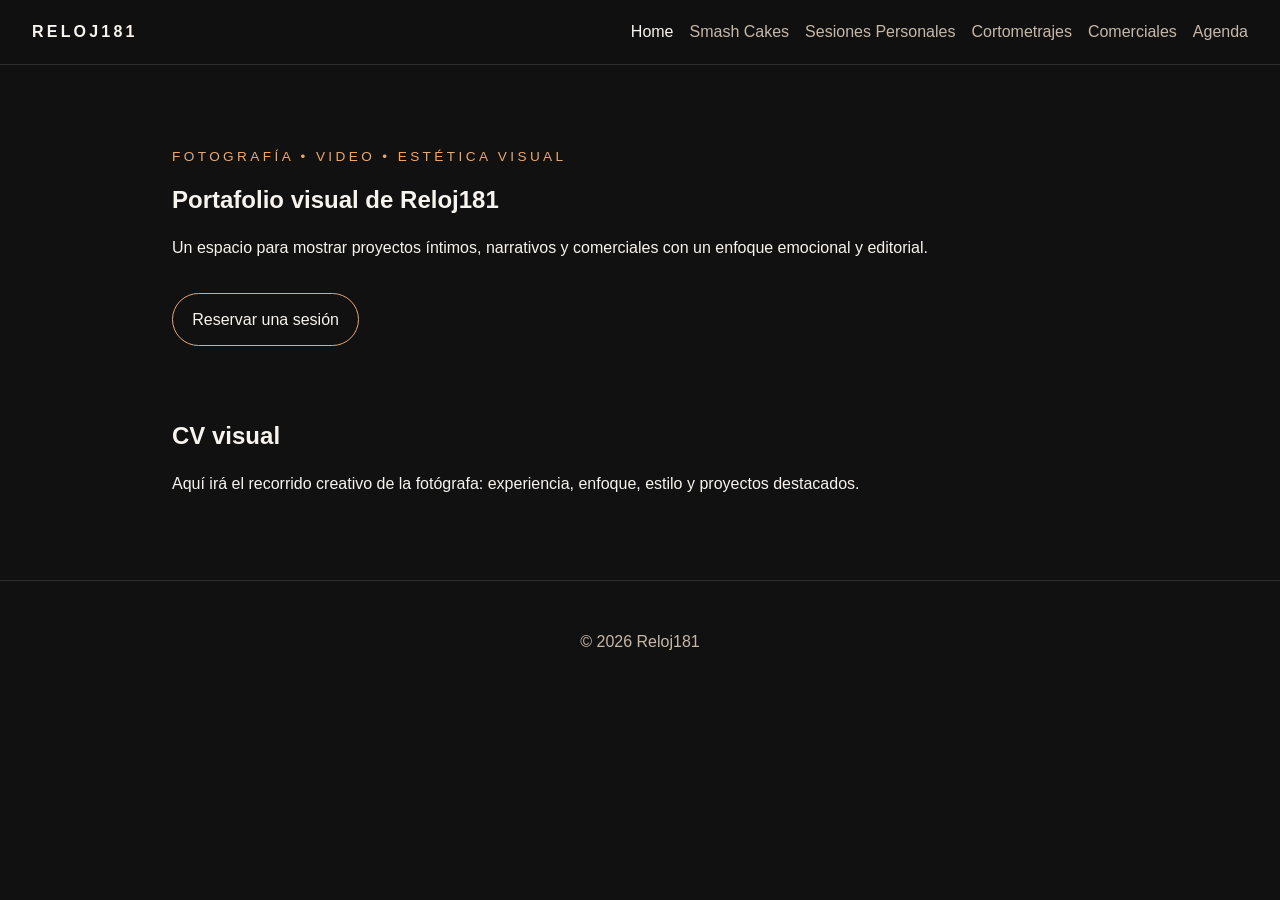
==== index.html @ d93cb168 "Primer commit: estructura base del proyecto" ====
<!DOCTYPE html>
<html lang="es">
  <head>
    <meta charset="UTF-8" />
    <meta name="viewport" content="width=device-width, initial-scale=1.0" />
    <title>Reloj181 | Portafolio</title>
    <meta
      name="description"
      content="Portafolio visual de Reloj181: fotografía, sesiones personales, cortometrajes y proyectos comerciales."
    />
    <link rel="stylesheet" href="css/style.css" />
  </head>
  <body>
    <header class="site-header">
      <a class="brand" href="index.html">Reloj181</a>
      <nav class="site-nav" aria-label="Navegación principal">
        <a class="active" href="index.html">Home</a>
        <a href="smash-cakes.html">Smash Cakes</a>
        <a href="sesiones-personales.html">Sesiones Personales</a>
        <a href="cortometrajes.html">Cortometrajes</a>
        <a href="comerciales.html">Comerciales</a>
        <a href="agenda.html">Agenda</a>
      </nav>
    </header>

    <main>
      <section class="hero">
        <p class="eyebrow">Fotografía • Video • Estética visual</p>
        <h1>Portafolio visual de Reloj181</h1>
        <p>
          Un espacio para mostrar proyectos íntimos, narrativos y comerciales con
          un enfoque emocional y editorial.
        </p>
        <a class="button" href="agenda.html">Reservar una sesión</a>
      </section>

      <section class="content-section">
        <h2>CV visual</h2>
        <p>
          Aquí irá el recorrido creativo de la fotógrafa: experiencia, enfoque,
          estilo y proyectos destacados.
        </p>
      </section>
    </main>

    <footer class="site-footer">
      <p>© <span data-year></span> Reloj181</p>
    </footer>

    <script src="js/main.js"></script>
  </body>
</html>
---- css/style.css ----
:root {
  --bg: #111111;
  --surface: #1a1a1a;
  --text: #f7f3ee;
  --muted: #c7b8a8;
  --accent: #e9a86f;
  --border: rgba(255, 255, 255, 0.12);
}

* {
  box-sizing: border-box;
}

body {
  margin: 0;
  font-family: "Inter", "Segoe UI", sans-serif;
  background: var(--bg);
  color: var(--text);
  line-height: 1.6;
}

img {
  max-width: 100%;
  display: block;
}

.site-header {
  display: flex;
  justify-content: space-between;
  align-items: center;
  padding: 1.2rem 2rem;
  border-bottom: 1px solid var(--border);
  position: sticky;
  top: 0;
  background: rgba(17, 17, 17, 0.95);
  backdrop-filter: blur(8px);
}

.brand {
  color: var(--text);
  text-decoration: none;
  font-weight: 700;
  letter-spacing: 0.2em;
  text-transform: uppercase;
}

.site-nav {
  display: flex;
  flex-wrap: wrap;
  gap: 1rem;
}

.site-nav a {
  color: var(--muted);
  text-decoration: none;
}

.site-nav a:hover,
.site-nav a.active {
  color: var(--text);
}

main {
  max-width: 1000px;
  margin: 0 auto;
  padding: 2rem;
}

.hero,
.content-section {
  padding: 2.2rem 0;
}

.eyebrow {
  color: var(--accent);
  text-transform: uppercase;
  letter-spacing: 0.25em;
  font-size: 0.85rem;
}

h1,
h2 {
  margin: 0 0 0.7rem;
}

.button {
  display: inline-block;
  margin-top: 1rem;
  padding: 0.8rem 1.2rem;
  border: 1px solid var(--accent);
  color: var(--text);
  text-decoration: none;
  border-radius: 999px;
}

.button:hover {
  background: var(--accent);
  color: var(--bg);
}

.site-footer {
  padding: 2rem;
  border-top: 1px solid var(--border);
  text-align: center;
  color: var(--muted);
}

@media (max-width: 720px) {
  .site-header {
    flex-direction: column;
    align-items: flex-start;
    gap: 0.8rem;
  }

  main {
    padding: 1.2rem;
  }
}
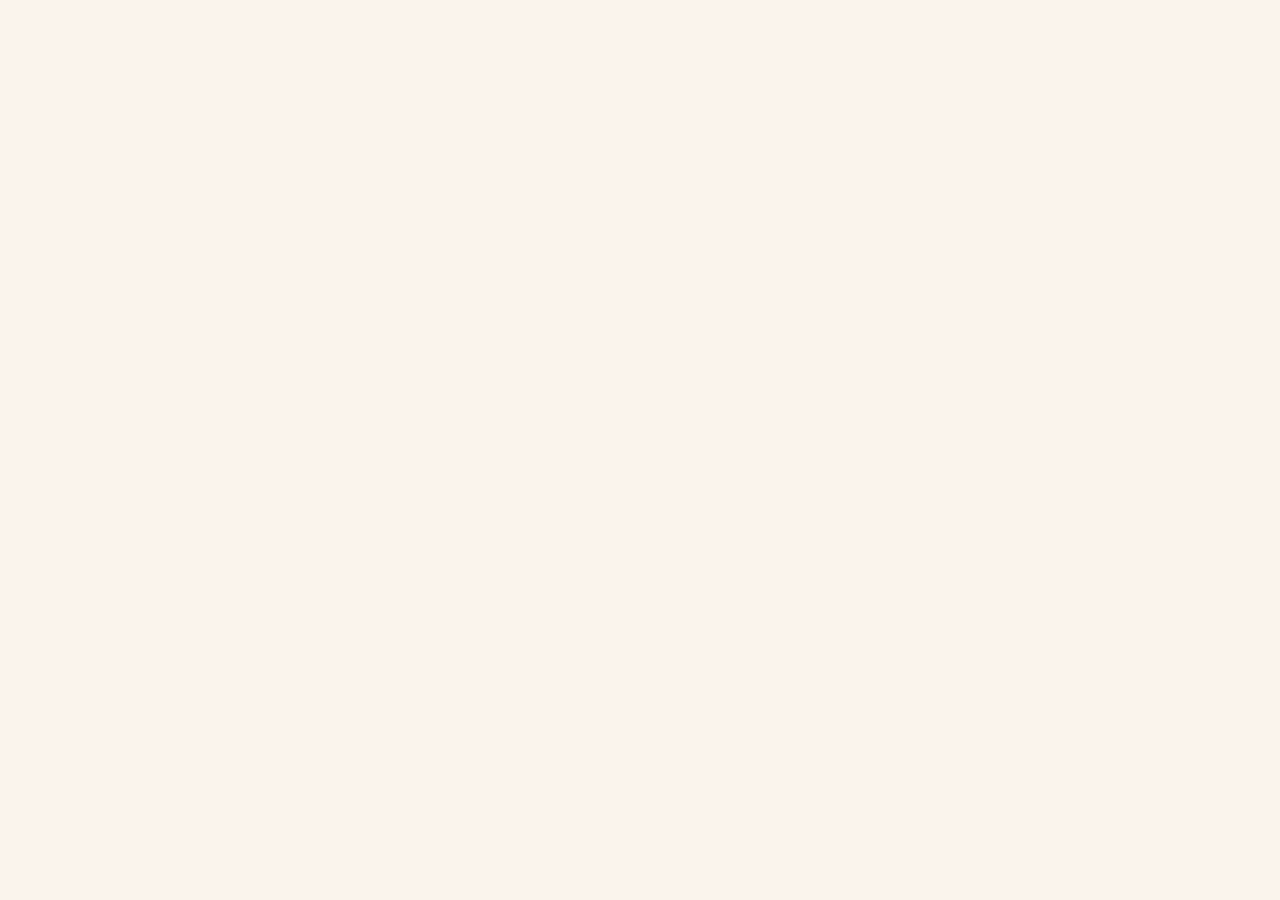
==== commit f4daf894: "Primer deploy" ====
--- a/index.html
+++ b/index.html
@@ -1,52 +1,13 @@
 <!DOCTYPE html>
 <html lang="es">
   <head>
-    <meta charset="UTF-8" />
-    <meta name="viewport" content="width=device-width, initial-scale=1.0" />
-    <title>Reloj181 | Portafolio</title>
-    <meta
-      name="description"
-      content="Portafolio visual de Reloj181: fotografía, sesiones personales, cortometrajes y proyectos comerciales."
-    />
-    <link rel="stylesheet" href="css/style.css" />
+    <meta charset="utf-8" />
+    <meta http-equiv="refresh" content="0; url=./Reloj181%20Landing.dc.html" />
+    <meta name="viewport" content="width=device-width, initial-scale=1" />
+    <title>Reloj181</title>
   </head>
   <body>
-    <header class="site-header">
-      <a class="brand" href="index.html">Reloj181</a>
-      <nav class="site-nav" aria-label="Navegación principal">
-        <a class="active" href="index.html">Home</a>
-        <a href="smash-cakes.html">Smash Cakes</a>
-        <a href="sesiones-personales.html">Sesiones Personales</a>
-        <a href="cortometrajes.html">Cortometrajes</a>
-        <a href="comerciales.html">Comerciales</a>
-        <a href="agenda.html">Agenda</a>
-      </nav>
-    </header>
-
-    <main>
-      <section class="hero">
-        <p class="eyebrow">Fotografía • Video • Estética visual</p>
-        <h1>Portafolio visual de Reloj181</h1>
-        <p>
-          Un espacio para mostrar proyectos íntimos, narrativos y comerciales con
-          un enfoque emocional y editorial.
-        </p>
-        <a class="button" href="agenda.html">Reservar una sesión</a>
-      </section>
-
-      <section class="content-section">
-        <h2>CV visual</h2>
-        <p>
-          Aquí irá el recorrido creativo de la fotógrafa: experiencia, enfoque,
-          estilo y proyectos destacados.
-        </p>
-      </section>
-    </main>
-
-    <footer class="site-footer">
-      <p>© <span data-year></span> Reloj181</p>
-    </footer>
-
-    <script src="js/main.js"></script>
+    <p>Redirigiendo a la landing principal...</p>
+    <p><a href="./Reloj181%20Landing.dc.html">Entrar ahora</a></p>
   </body>
 </html>
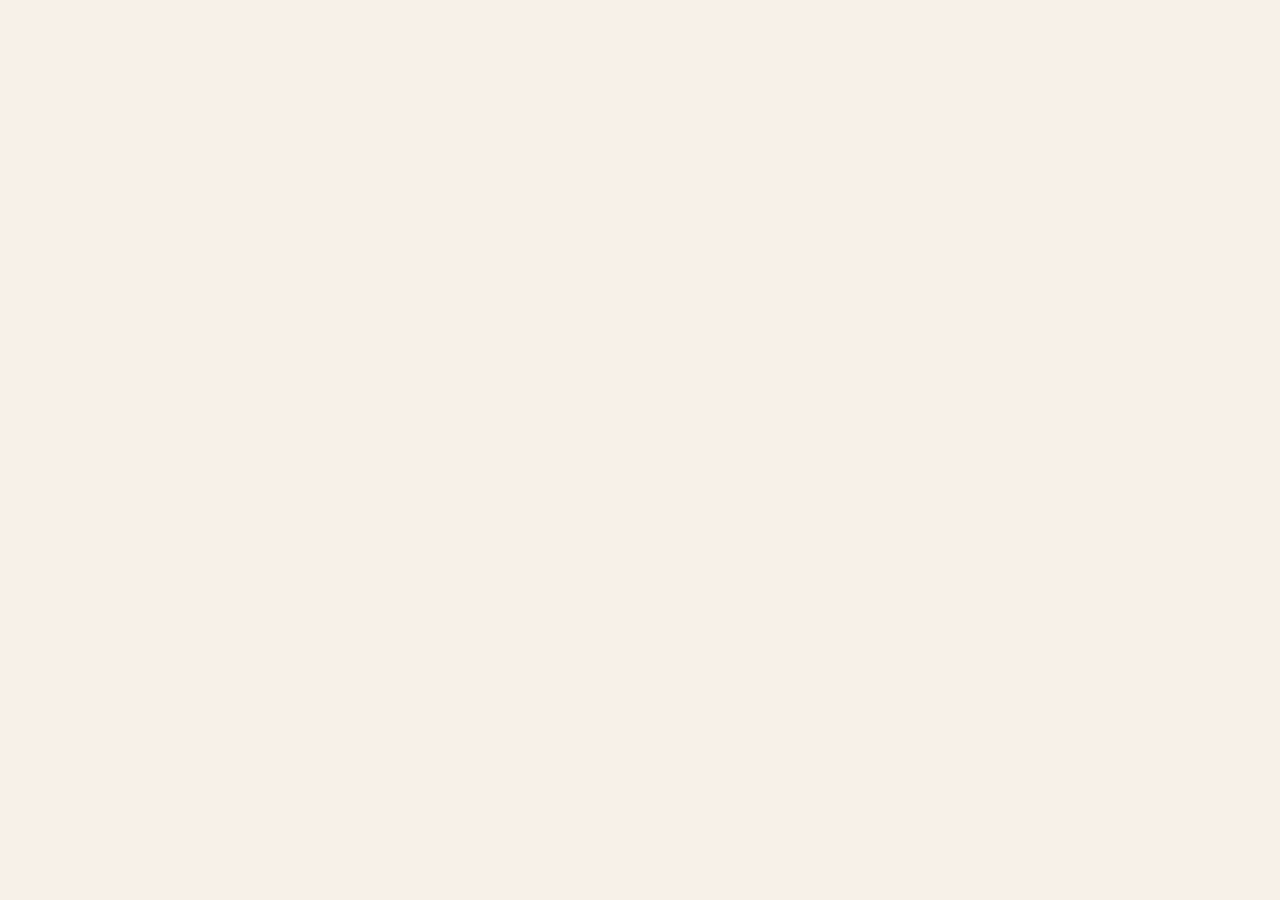
==== commit 2f48c181: "Actualiza index.html y README con sitio final" ====
--- a/index.html
+++ b/index.html
@@ -2,12 +2,12 @@
 <html lang="es">
   <head>
     <meta charset="utf-8" />
-    <meta http-equiv="refresh" content="0; url=./Reloj181%20Landing.dc.html" />
+    <meta http-equiv="refresh" content="0; url=./Reloj181%20Sitio.dc.html" />
     <meta name="viewport" content="width=device-width, initial-scale=1" />
     <title>Reloj181</title>
   </head>
   <body>
-    <p>Redirigiendo a la landing principal...</p>
-    <p><a href="./Reloj181%20Landing.dc.html">Entrar ahora</a></p>
+    <p>Redirigiendo al sitio actualizado...</p>
+    <p><a href="./Reloj181%20Sitio.dc.html">Entrar ahora</a></p>
   </body>
 </html>
